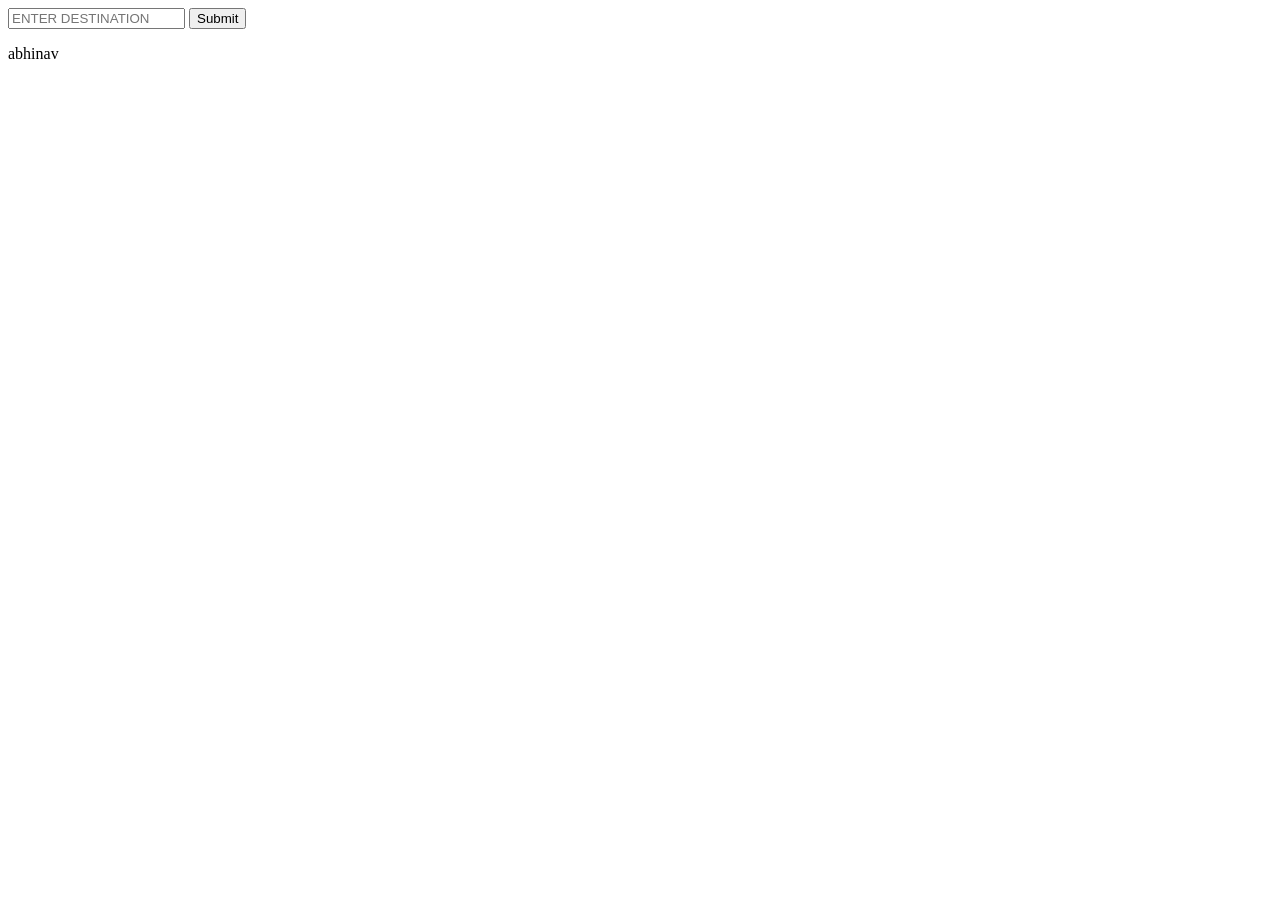
==== api.html @ 57b7cd79 "Add files via upload" ====
<!DOCTYPE html>
<html lang="en">
  <head>
    <meta charset="UTF-8" />
    <meta http-equiv="X-UA-Compatible" content="IE=edge" />
    <meta name="viewport" content="width=device-width, initial-scale=1.0" />
    <title>API</title>
    <link rel="stylesheet" href="style.css" />
  </head>
  <body>
    <div class="input_box">
      <input type="text" id="input_text" placeholder="ENTER DESTINATION" />
      <input type="submit" id="button" />
    </div>
    <div class="middle">
      <p id="temp">abhinav</p>
      <h1 id="desc"></h1>
      <script src="api.js"></script>
    </div>
  </body>
</html>
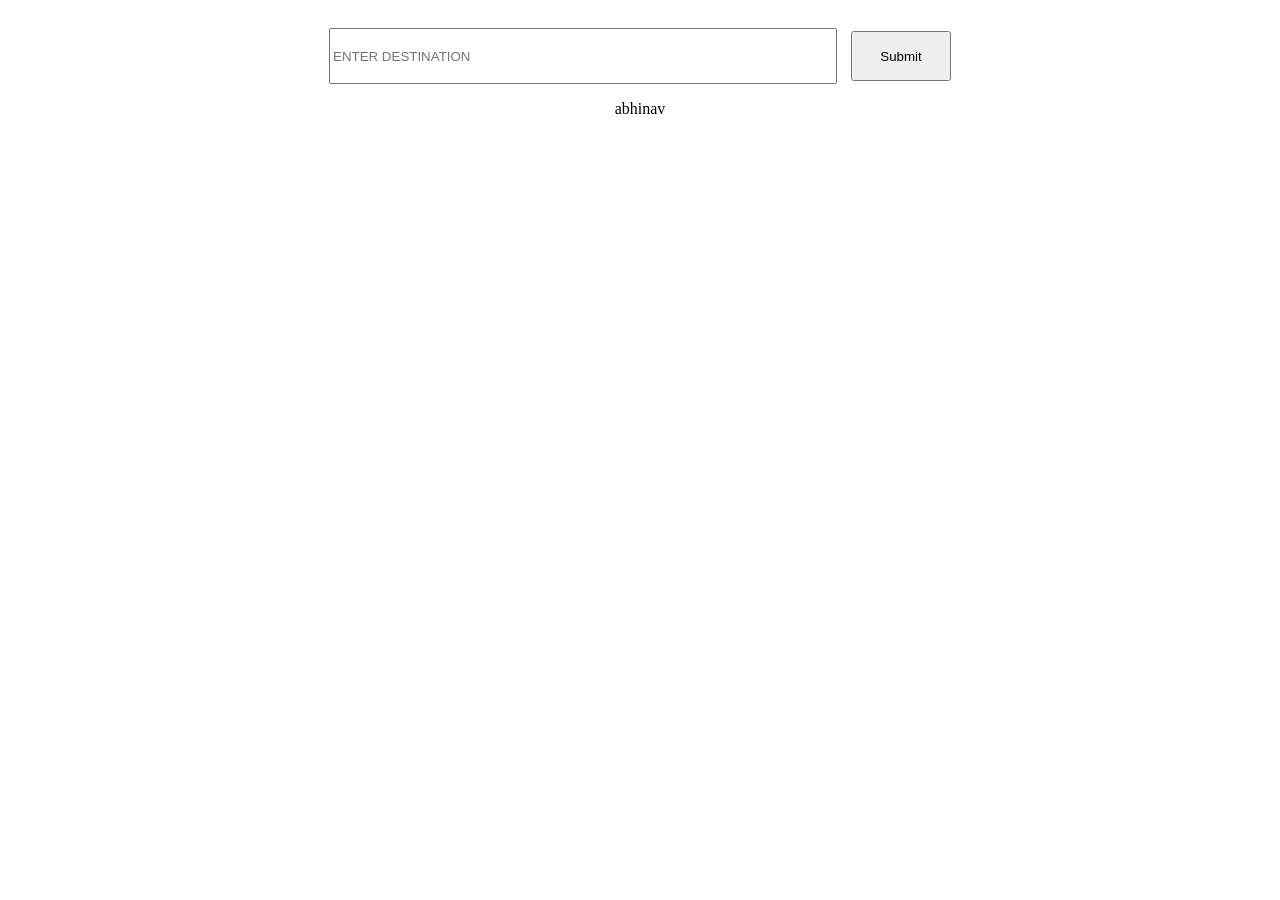
==== commit b863225c: "Update api.html" ====
--- a/api.html
+++ b/api.html
@@ -5,7 +5,7 @@
     <meta http-equiv="X-UA-Compatible" content="IE=edge" />
     <meta name="viewport" content="width=device-width, initial-scale=1.0" />
     <title>API</title>
-    <link rel="stylesheet" href="style.css" />
+    <link rel="stylesheet" href="api.css" />
   </head>
   <body>
     <div class="input_box">
--- a/api.css
+++ b/api.css
@@ -0,0 +1,17 @@
+.input_box {
+  text-align: center;
+}
+input[type="text"] {
+  height: 50px;
+  width: 500px;
+  margin-top: 20px;
+}
+input[type="submit"] {
+  height: 50px;
+  width: 100px;
+  margin-top: 20px;
+  margin-left: 10px;
+}
+.middle {
+  text-align: center;
+}
